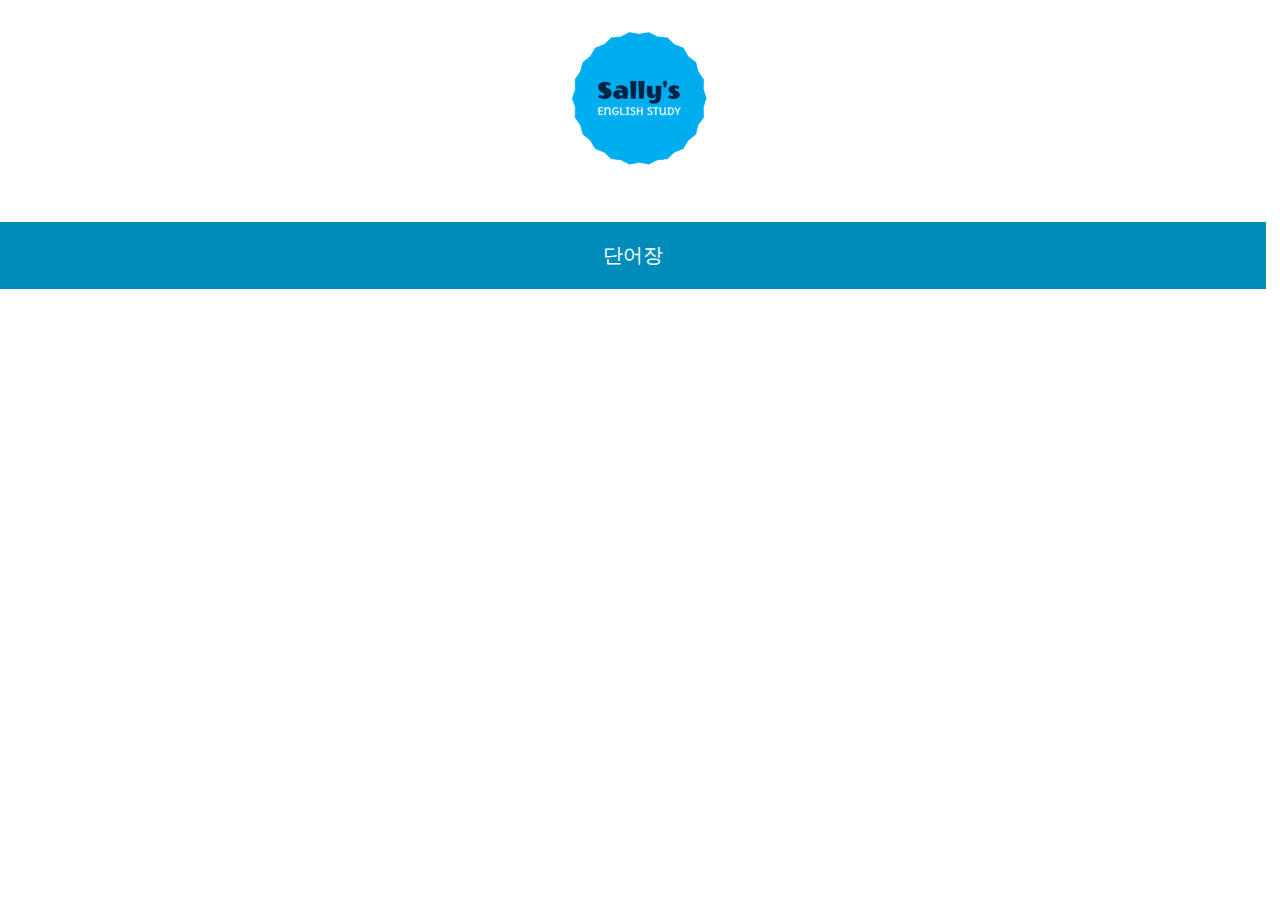
==== index.html @ 6de390c2 "initial commit" ====
<!DOCTYPE html>
<html>
<head>
    <meta charset="utf-8"/>
    <meta name="viewport" content="width=500, user-scalable=no">
    <title>Sally's English Study</title>
    <link rel="apple-touch-icon" href="icon-72x72.jpg">

<style>
body {
    margin: 0px;
}

p {
    text-align: center;
}

.button {
    background-color: #008CBA; /* Green */
    border: none;
    color: white;
    width: 98%;
    margin: 2% 0% 2% 0%;
    padding: 0px 6px 0px 6px;
    text-align: center;
    text-decoration: none;
    display: inline-block;
    font-size: 20px;
    cursor: pointer;
}
</style>

</head>

<body>

<p class="title">
    <a href="https://github.com/sallyeng/sallyeng.github.io">
        <img src="icon-72x72.png" width="160" height="160">
    </a>
</p>

<div class="button" onclick="location.href='voca.html';">
    <p>단어장</p>
</div>

</body>
</html>
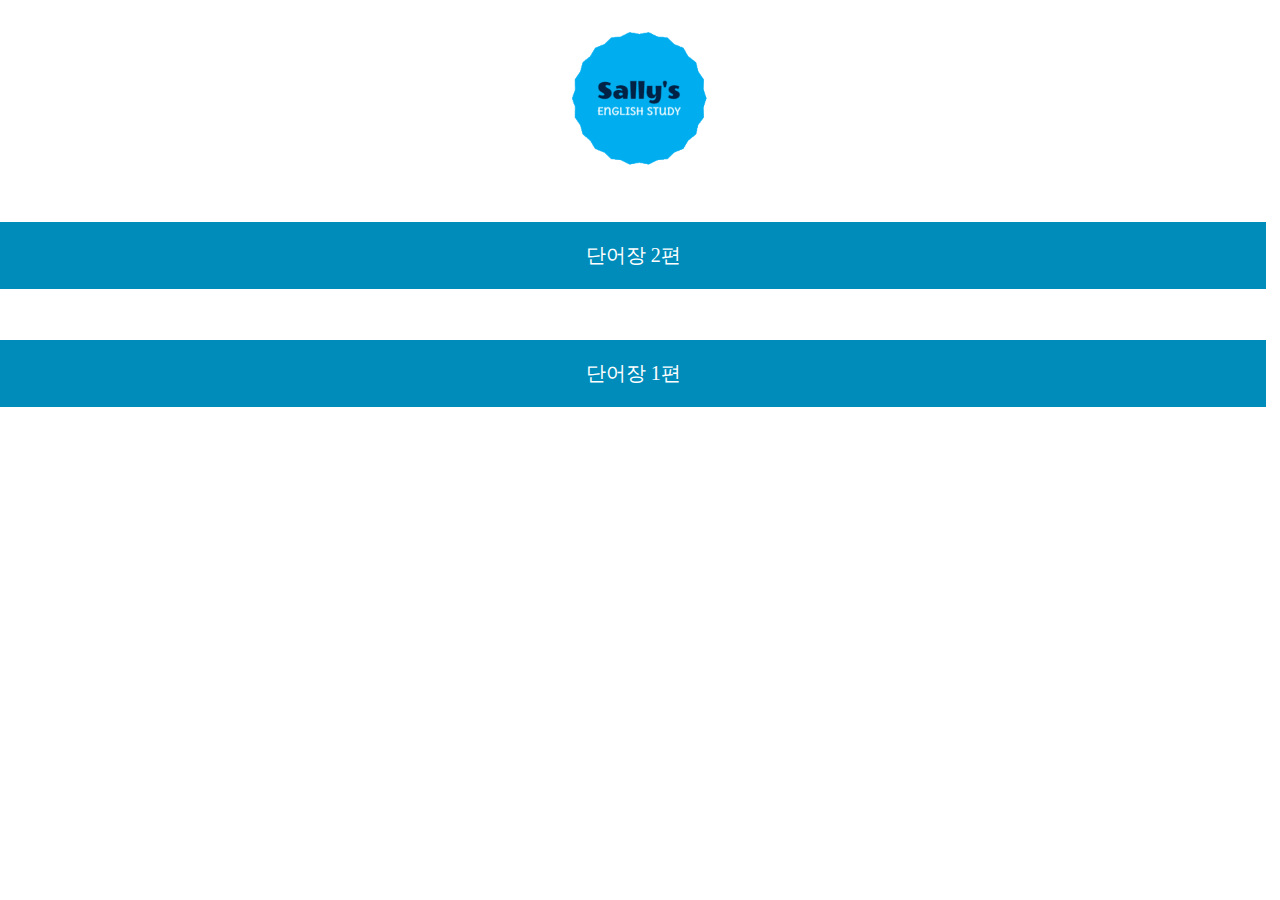
==== commit 93c4d83d: "Update voca 002" ====
--- a/index.html
+++ b/index.html
@@ -40,8 +40,11 @@
     </a>
 </p>
 
-<div class="button" onclick="location.href='voca.html';">
-    <p>단어장</p>
+<div class="button" onclick="location.href='voca_002.html';">
+    <p>단어장 2편</p>
+</div>
+<div class="button" onclick="location.href='voca_001.html';">
+    <p>단어장 1편</p>
 </div>
 
 </body>
